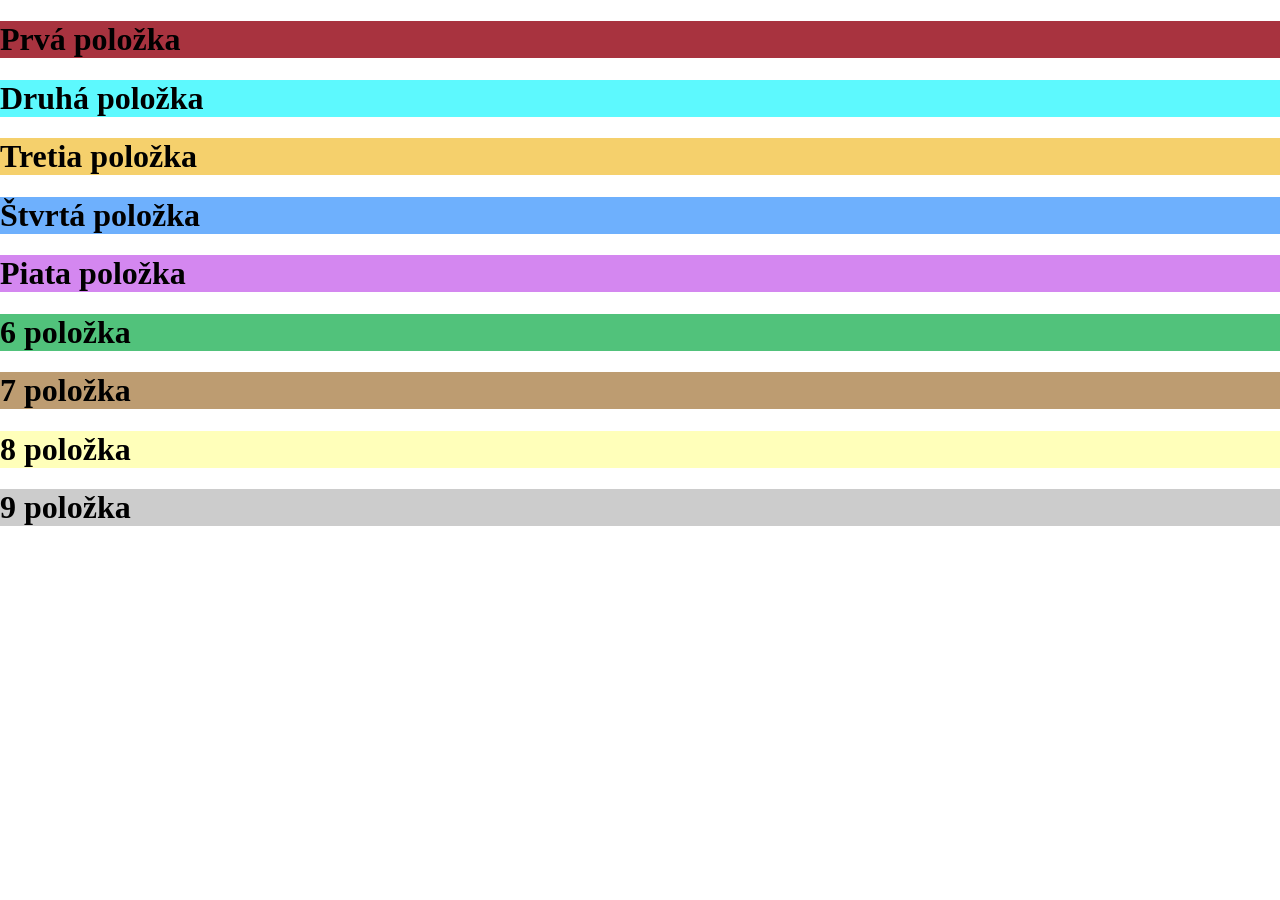
==== epu/04_grid/index.html @ 1a382de1 "." ====
<!DOCTYPE html>
<html lang="en">
<head>
    <!-- <link rel="stylesheet" href="style.css"> -->
    <link rel="stylesheet" href="style.css">
    <meta charset="UTF-8">
    <meta name="viewport" content="width=device-width, initial-scale=1.0">
    <title>Grid úvod</title>
</head>
<body>

    <div class="containter">
        <div class="item1">
            <h1>Prvá položka</h1>
        </div>
        <div class="item2">
            <h1>Druhá položka</h1>
        </div>
        <div class="item3">
            <h1>Tretia položka</h1>
        </div>
        <div class="item4">
            <h1>Štvrtá položka</h1>
        </div>
        <div class="item5">
            <h1>Piata položka</h1>
        </div>
        <div class="item6">
            <h1>6 položka</h1>
        </div>
        <div class="item7">
            <h1>7 položka</h1>
        </div>
        <div class="item8">
            <h1>8 položka</h1>
        </div>
        <div class="item9">
            <h1>9 položka</h1>
        </div>
    </div>
    
<!-- 
    <div class="wrapper">
        <div class="item1">
            <h1>Prvá položka</h1>
            <p class="jedna">
                GYM a Lorem ipsum dolor sit amet consectetur adipisicing elit. Explicabo quos libero ab repellendus! Quis magnam perferendis quibusdam est! Ab repellendus adipisci consequatur reiciendis dolor accusantium iure voluptas, asperiores natus neque.
            </p>
            <p class="dva">
                SOŠ a Lorem ipsum dolor sit amet consectetur adipisicing elit. Explicabo quos libero ab repellendus! Quis magnam perferendis quibusdam est! Ab repellendus adipisci consequatur reiciendis dolor accusantium iure voluptas, asperiores natus neque.
            </p>
            <p class="tri">
                ZŠ a Lorem ipsum dolor sit amet consectetur adipisicing elit. Explicabo quos libero ab repellendus! Quis magnam perferendis quibusdam est! Ab repellendus adipisci consequatur reiciendis dolor accusantium iure voluptas, asperiores natus neque.
            </p>
        </div>
        <div class="item2">
            <h1>Druhá položka</h1>
        </div>
        <div class="item3">
            <h1>Tretia položka</h1>
        </div> 
    </div>
  -->
</body>
</html>
---- epu/04_grid/style.css ----
body, html{
    margin: 0;
    padding: 0;
}

body{
    /* height: 100%; */
}

.containter{

    }

    
.item1{
  
    background-color: #a8333f; 
}
.item2{background-color: #5df9fe; }
.item3{background-color: #f5d06c; }
.item4{background-color: #6eb0fd; }
.item5{background-color: #d487f0; }
.item6{
    grid-column: 2 / 5;
    background-color: #51c27b; }
.item7{background-color: #bd9c71;}
.item8{background-color: #FFFFBA;}
.item9{background-color: #CCCCCC; }
---- epu/04_grid/style.css ----
body, html{
    margin: 0;
    padding: 0;
}

body{
    /* height: 100%; */
}

.containter{

    }

    
.item1{
  
    background-color: #a8333f; 
}
.item2{background-color: #5df9fe; }
.item3{background-color: #f5d06c; }
.item4{background-color: #6eb0fd; }
.item5{background-color: #d487f0; }
.item6{
    grid-column: 2 / 5;
    background-color: #51c27b; }
.item7{background-color: #bd9c71;}
.item8{background-color: #FFFFBA;}
.item9{background-color: #CCCCCC; }
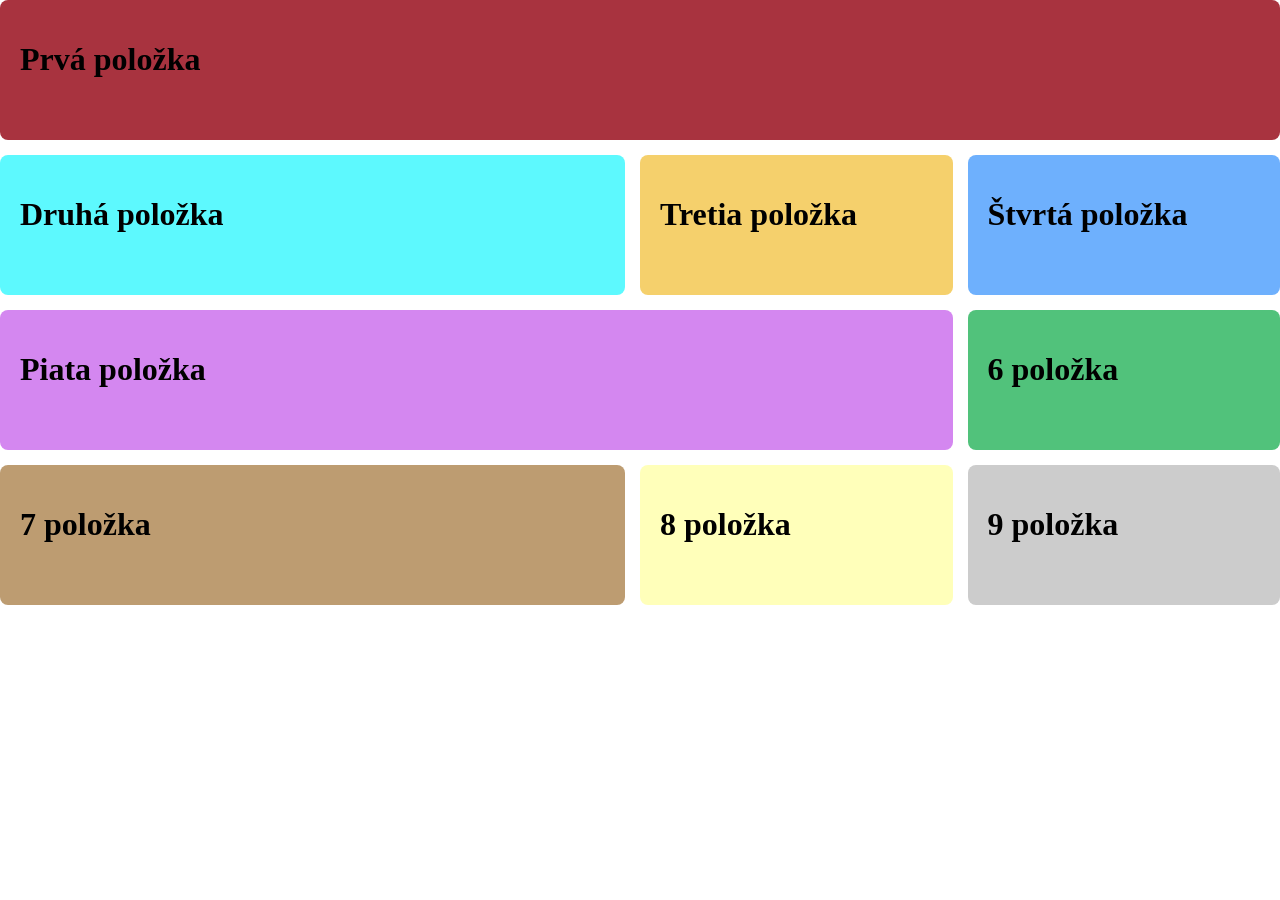
==== commit 65b44161: "grid, pokračujeme" ====
--- a/epu/04_grid/index.html
+++ b/epu/04_grid/index.html
@@ -2,7 +2,7 @@
 <html lang="en">
 <head>
     <!-- <link rel="stylesheet" href="style.css"> -->
-    <link rel="stylesheet" href="style.css">
+    <link rel="stylesheet" href="assets/css/style.css">
     <meta charset="UTF-8">
     <meta name="viewport" content="width=device-width, initial-scale=1.0">
     <title>Grid úvod</title>
--- a/epu/04_grid/assets/css/style.css
+++ b/epu/04_grid/assets/css/style.css
@@ -0,0 +1,70 @@
+body, html{
+    margin: 0;
+    padding: 0;
+}
+
+body{
+    height: 100%;
+}
+
+.containter{
+  display: grid;
+  grid-template-columns: 1fr;
+  gap: 15px;
+}
+
+
+.containter > div{
+  border-radius: 8px;
+  min-height: 100px;
+  padding: 20px;
+}
+    
+.item1{
+  
+    background-color: #a8333f; 
+}
+.item2{background-color: #5df9fe; }
+.item3{background-color: #f5d06c; }
+.item4{background-color: #6eb0fd; }
+.item5{background-color: #d487f0; }
+.item6{background-color: #51c27b; }
+.item7{background-color: #bd9c71;}
+.item8{background-color: #FFFFBA;}
+.item9{background-color: #CCCCCC; }
+    
+
+
+
+@media (min-width: 768px){
+
+  .containter{
+    grid-template-columns: 1fr 1fr;
+  }
+
+  .item1{
+    grid-row: span 3 ;
+  }
+
+  .item5{
+    grid-column: span 2;
+  }
+
+}
+
+@media (min-width: 1024px){
+
+  .containter{
+  grid-template-columns: 2fr 1fr 1fr;
+  }
+
+  .item1{
+    grid-column: 1 / 4 ;
+  }
+
+   .item5{
+        grid-column: 1 / 3 ;
+
+  }
+
+}
